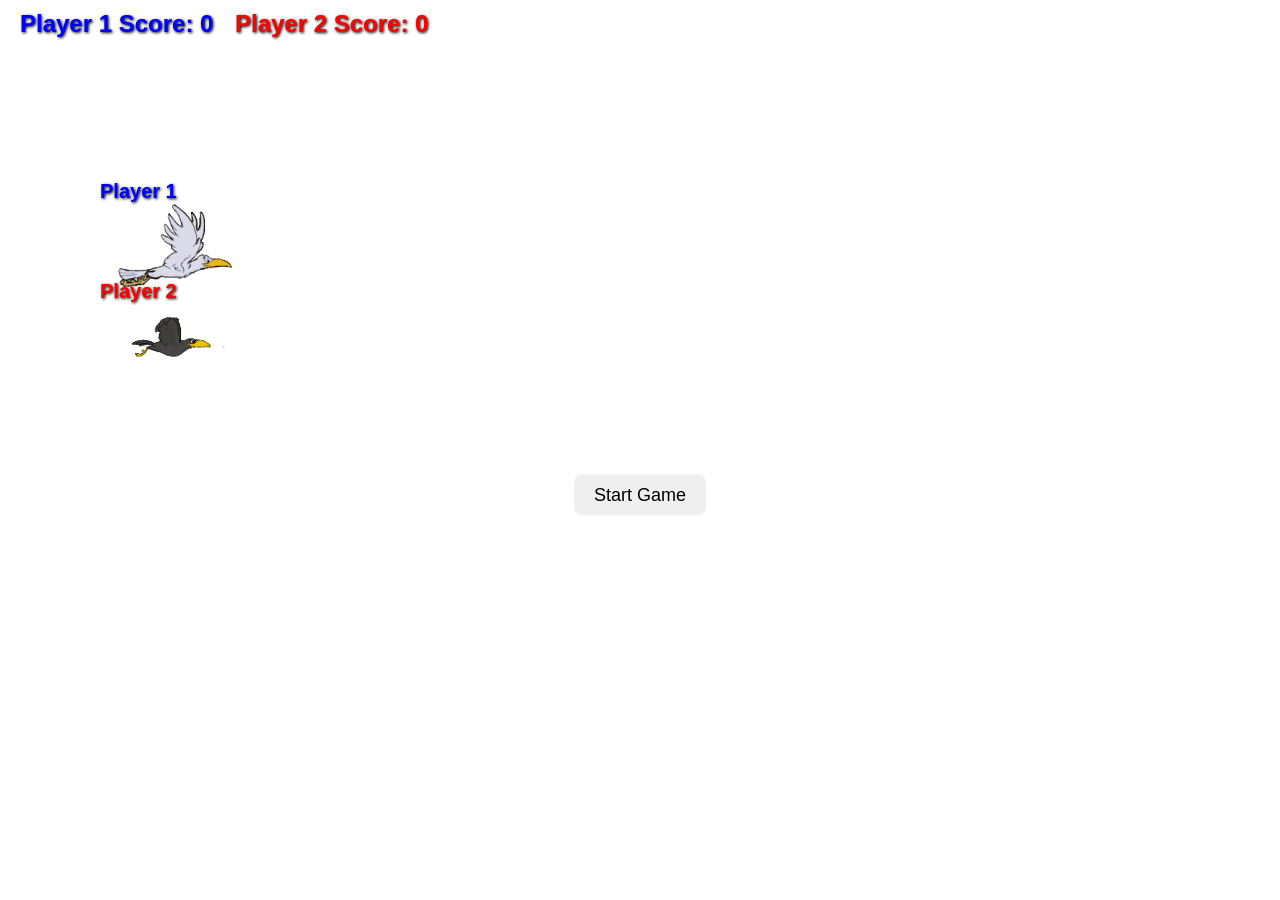
==== Multiplayer.html @ eda25146 "update" ====
<!DOCTYPE html>
<html lang="en">
<head>
  <meta charset="UTF-8" />
  <meta name="viewport" content="width=device-width, initial-scale=1.0"/>
  <title>Multiplayer Mode</title>
  <link rel="stylesheet" href="style.css">
</head>
<body>

  <div id="score1">Player 1 Score: 0</div>
  <div id="score2">Player 2 Score: 0</div>
  <div id="gameOver">Game Over!</div>
  <div id="countdown"></div>

  <button id="startBtn">Start Game</button>
  <button id="restartBtn">Restart Game</button>

  <img id="bird1" class="bird" src="bird.gif" alt="Player 1 Bird" />
  <span id="label1" class="player-label" style="left: 100px; top: 180px;">Player 1</span>

  <img id="bird2" class="bird" src="bird2.gif" alt="Player 2 Bird" />
  <span id="label2" class="player-label" style="left: 100px; top: 280px;">Player 2</span>

  <audio id="scoreSound" src="score.mp3" preload="auto"></audio>
  <audio id="hitSound" src="hit.mp3" preload="auto"></audio>
  <audio id="bgMusic" src="background.mp3" preload="auto" loop></audio>

  <script>
    // ====== DOM ELEMENTS ======
    const bird1 = document.getElementById("bird1");
    const bird2 = document.getElementById("bird2");
    const label1 = document.getElementById("label1");
    const label2 = document.getElementById("label2");
    const score1Display = document.getElementById("score1");
    const score2Display = document.getElementById("score2");
    const gameOverText = document.getElementById("gameOver");
    const restartBtn = document.getElementById("restartBtn");
    const startBtn = document.getElementById("startBtn");
    const scoreSound = document.getElementById("scoreSound");
    const hitSound = document.getElementById("hitSound");
    const bgMusic = document.getElementById("bgMusic");
    const countdownDiv = document.getElementById("countdown");

    // ====== GAME STATE ======
    let bird1X = 100, bird1Y = 200;
    let bird2X = 100, bird2Y = 300;
    const birdSpeed = 20;
    let score1 = 0, score2 = 0;
    let gameRunning = false;
    let obstacleInterval;
    let levelSpeed = 5;
    let audioUnlocked = false;

    // ====== CONTROL HANDLING ======
    document.addEventListener("keydown", (e) => {
      if (!audioUnlocked) {
        [scoreSound, hitSound, bgMusic].forEach(audio => audio.play().catch(() => {}));
        audioUnlocked = true;
      }
      moveBirds(e);
    });

    startBtn.addEventListener("click", () => {
      document.querySelectorAll(".obstacle").forEach(o => o.remove());
      startGame();
    });

    restartBtn.addEventListener("click", () => {
      window.location.href = "index.html";
    });

    // ====== MOVEMENT ======
    function moveBirds(e) {
      if (!gameRunning) return;

      // Player 1 Controls (Arrow keys)
      if (e.key === "ArrowUp" && bird1Y > 0) bird1Y -= birdSpeed;
      if (e.key === "ArrowDown" && bird1Y < window.innerHeight - bird1.clientHeight) bird1Y += birdSpeed;
      if (e.key === "ArrowLeft" && bird1X > 0) bird1X -= birdSpeed;
      if (e.key === "ArrowRight" && bird1X < window.innerWidth - bird1.clientWidth) bird1X += birdSpeed;

      // Player 2 Controls (WASD)
      if ((e.key === "w" || e.key === "W") && bird2Y > 0) bird2Y -= birdSpeed;
      if ((e.key === "s" || e.key === "S") && bird2Y < window.innerHeight - bird2.clientHeight) bird2Y += birdSpeed;
      if ((e.key === "a" || e.key === "A") && bird2X > 0) bird2X -= birdSpeed;
      if ((e.key === "d" || e.key === "D") && bird2X < window.innerWidth - bird2.clientWidth) bird2X += birdSpeed;

      updateBirdPosition(bird1, label1, bird1X, bird1Y);
      updateBirdPosition(bird2, label2, bird2X, bird2Y);
    }

    function updateBirdPosition(bird, label, x, y) {
      bird.style.top = y + "px";
      bird.style.left = x + "px";
      label.style.top = (y - 20) + "px";
      label.style.left = x + "px";
      label.style.display = "block";
    }

    // ====== OBSTACLES ======
    function spawnObstacle() {
      if (!gameRunning) return;

      const obstacle = document.createElement("div");
      const isMoving = Math.random() < 0.3;
      obstacle.classList.add("obstacle");
      if (isMoving) obstacle.classList.add("moving");

      let obstacleY = Math.random() * (window.innerHeight - 60);
      let obstacleX = window.innerWidth;
      let verticalDirection = 1;
      let verticalSpeed = 2 + Math.random() * 2;

      obstacle.style.top = obstacleY + "px";
      obstacle.style.right = "-60px";
      document.body.appendChild(obstacle);

      const moveInterval = setInterval(() => {
        if (!gameRunning) {
          clearInterval(moveInterval);
          obstacle.remove();
          return;
        }

        obstacleX -= levelSpeed;
        obstacle.style.right = (window.innerWidth - obstacleX) + "px";

        if (isMoving) {
          let currentTop = parseFloat(obstacle.style.top);
          currentTop += verticalDirection * verticalSpeed;
          if (currentTop <= 0) verticalDirection = 1;
          if (currentTop >= window.innerHeight - 60) verticalDirection = -1;
          obstacle.style.top = currentTop + "px";
        }

        checkCollision(obstacle, moveInterval);
      }, 20);
    }

    // ====== COLLISION DETECTION ======
    function checkCollision(obstacle, moveInterval) {
      const bird1Rect = bird1.getBoundingClientRect();
      const bird2Rect = bird2.getBoundingClientRect();
      const obsRect = obstacle.getBoundingClientRect();

      function isCollision(birdRect, obsRect) {
        return !(birdRect.top > obsRect.bottom ||
                 birdRect.bottom < obsRect.top ||
                 birdRect.right < obsRect.left ||
                 birdRect.left > obsRect.right);
      }

      if (isCollision(bird1Rect, obsRect)) {
        hitSound.play();
        bird1.style.display = "none";
        label1.style.display = "none";
        endGame("Player 1");
        clearInterval(moveInterval);
        return;
      }
      if (isCollision(bird2Rect, obsRect)) {
        hitSound.play();
        bird2.style.display = "none";
        label2.style.display = "none";
        endGame("Player 2");
        clearInterval(moveInterval);
        return;
      }

      if (!obstacle.passedBy) obstacle.passedBy = {};

      if (!obstacle.passedBy.player1 && (obsRect.right < bird1Rect.left)) {
        obstacle.passedBy.player1 = true;
        score1++;
        scoreSound.currentTime = 0;
        scoreSound.play();
        score1Display.textContent = "Player 1 Score: " + score1;
        if ((score1 + score2) % 5 === 0) levelSpeed += 1;
      }

      if (!obstacle.passedBy.player2 && (obsRect.right < bird2Rect.left)) {
        obstacle.passedBy.player2 = true;
        score2++;
        scoreSound.currentTime = 0;
        scoreSound.play();
        score2Display.textContent = "Player 2 Score: " + score2;
        if ((score1 + score2) % 5 === 0) levelSpeed += 1;
      }

      if (parseFloat(obstacle.style.right) > window.innerWidth + 60) {
        obstacle.remove();
        clearInterval(moveInterval);
      }
    }

    // ====== COUNTDOWN ======
    function showCountdown(callback) {
      let count = 3;
      countdownDiv.style.display = "block";
      countdownDiv.textContent = count;
      label1.style.display = "block";
      label2.style.display = "block";

      const countdownInterval = setInterval(() => {
        count--;
        if (count > 0) {
          countdownDiv.textContent = count;
        } else if (count === 0) {
          countdownDiv.textContent = "Go!";
        } else {
          clearInterval(countdownInterval);
          countdownDiv.style.display = "none";
          callback();
        }
      }, 800);
    }

    // ====== START GAME ======
    function startGame() {
      bird1X = 100; bird1Y = 200;
      bird2X = 100; bird2Y = 300;
      score1 = 0; score2 = 0;
      levelSpeed = 5;
      gameRunning = false;

      updateBirdPosition(bird1, label1, bird1X, bird1Y);
      updateBirdPosition(bird2, label2, bird2X, bird2Y);
      bird1.style.display = "block";
      label1.style.display = "block";
      bird2.style.display = "block";
      label2.style.display = "block";
      score1Display.textContent = "Player 1 Score: 0";
      score2Display.textContent = "Player 2 Score: 0";
      score1Display.style.display = "block";
      score2Display.style.display = "block";
      gameOverText.style.display = "none";
      restartBtn.style.display = "none";
      startBtn.style.display = "none";

      bgMusic.currentTime = 0;
      bgMusic.play();

      showCountdown(() => {
        gameRunning = true;
        obstacleInterval = setInterval(spawnObstacle, 1500);
      });
    }

    // ====== END GAME ======
    function endGame(loser) {
      gameRunning = false;
      clearInterval(obstacleInterval);
      const winner = loser === "Player 1" ? "Player 2" : "Player 1";
      gameOverText.textContent = `${loser} Loses!`;
      gameOverText.style.display = "block";
      restartBtn.style.display = "block";
      bgMusic.pause();

      // After 3 seconds, show the winner
      setTimeout(() => {
        gameOverText.textContent = `${winner} Wins!`;
      }, 3000);
    }
  </script>
</body>
</html>
---- style.css ----
body {
      margin: 0;
      overflow: hidden;
      background-image: url("sky.gif");
      background-size: cover;
      font-family: sans-serif;
      background-repeat: no-repeat;
    }
    #score1, #score2 {
      position: absolute;
      top: 10px;
      color: white;
      font-size: 24px;
      font-weight: bold;
      text-shadow: 1px 1px 3px black;
      transition: transform 0.2s;
    }

    #score1 { left: 20px; color: blue; }
    #score2 { left: 235px; color: red; }

    #gameOver {
      display: none;
      position: absolute;
      top: 35%;
      left: 50%;
      transform: translate(-50%, -50%);
      color: green;
      font-size: 48px;
      font-weight: bold;
      text-align: center;
      text-shadow: 2px 2px 5px black;
      animation: pop-in 0.5s ease forwards;
    }

    #restartBtn, #startBtn {
      position: absolute;
      top: 55%;
      left: 50%;
      transform: translate(-50%, -50%);
      padding: 10px 20px;
      font-size: 18px;
      border: none;
      border-radius: 8px;
      cursor: pointer;
      transition: all 0.2s ease;
    }

    #restartBtn, #startBtn { display: none; }
    #startBtn { display: block; }

    button:hover {
      box-shadow: 0 0 10px rgba(0,0,0,0.9);
      transform: scale(1.05);
    }

    .bird {
      width: 150px;
      position: absolute;
      left: 100px;
      user-select: none;
      z-index: 10;
    }

    #bird1 { top: 200px; }
    #bird2 { top: 300px; }

    .obstacle {
      position: absolute;
      width: 60px;
      height: 60px;
      background-color: #228B22;
      border-radius: 12px;
      pointer-events: none;
    }

    .moving { background-color: #FF4500; }

    #countdown {
      display: none;
      position: absolute;
      top: 45%;
      left: 50%;
      transform: translate(-50%, -50%);
      font-size: 64px;
      font-weight: bold;
      color: white;
      text-shadow: 2px 2px 5px black;
    }

    .player-label {
      position: absolute;
      font-size: 20px;
      font-weight: bold;
      text-shadow: 1px 1px 3px black;
      z-index: 11;
      pointer-events: none;
      user-select: none;
      transition: left 0.1s, top 0.1s;
    }
    #label1 {
      color: blue;
    }
    #label2 {
      color: red;
    }

    h1 {
            margin-bottom: 40px;
            color: #1976d2;
        }
        .choice-btn {
            padding: 20px 60px;
            margin: 20px;
            font-size: 2rem;
            font-weight: bold;
            border: none;
            border-radius: 12px;
            background: linear-gradient(90deg, #4fc3f7 0%, #1976d2 100%);
            color: white;
            cursor: pointer;
            box-shadow: 0 2px 8px rgba(0,0,0,0.15);
            transition: background 0.2s, transform 0.2s, box-shadow 0.2s;
        }
        .choice-btn:hover {
            background: linear-gradient(90deg, #1976d2 0%, #4fc3f7 100%);
            transform: scale(1.08);
            box-shadow: 0 4px 16px rgba(0,0,0,0.25);
        }
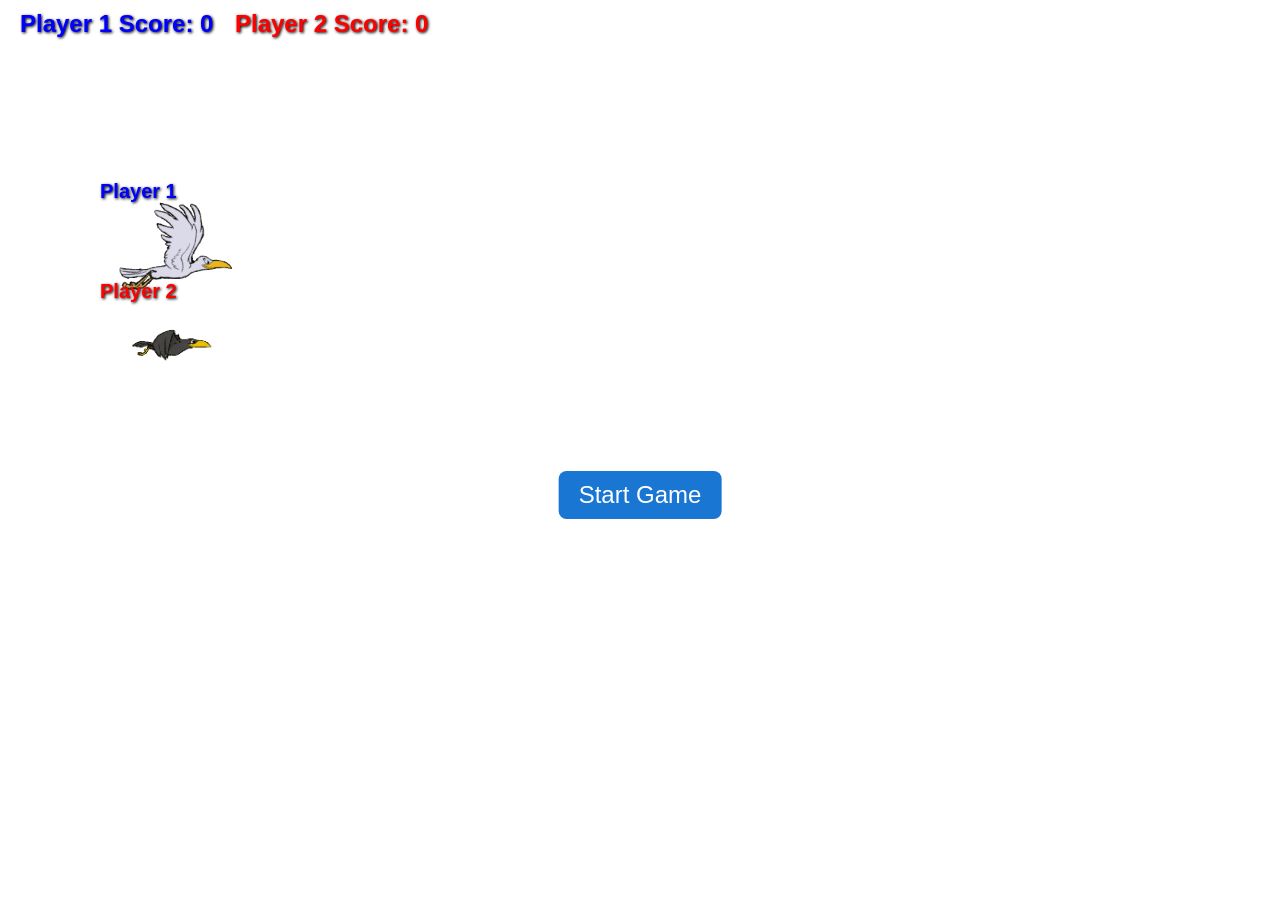
==== commit bf055a13: "update" ====
--- a/Multiplayer.html
+++ b/Multiplayer.html
@@ -14,7 +14,7 @@
   <div id="countdown"></div>
 
   <button id="startBtn">Start Game</button>
-  <button id="restartBtn">Restart Game</button>
+  <button id="chooseBtn">Choose Game Mode</button>
 
   <img id="bird1" class="bird" src="bird.gif" alt="Player 1 Bird" />
   <span id="label1" class="player-label" style="left: 100px; top: 180px;">Player 1</span>
@@ -35,24 +35,22 @@
     const score1Display = document.getElementById("score1");
     const score2Display = document.getElementById("score2");
     const gameOverText = document.getElementById("gameOver");
-    const restartBtn = document.getElementById("restartBtn");
     const startBtn = document.getElementById("startBtn");
+    const chooseBtn = document.getElementById("chooseBtn");
     const scoreSound = document.getElementById("scoreSound");
     const hitSound = document.getElementById("hitSound");
     const bgMusic = document.getElementById("bgMusic");
     const countdownDiv = document.getElementById("countdown");
 
-    // ====== GAME STATE ======
     let bird1X = 100, bird1Y = 200;
     let bird2X = 100, bird2Y = 300;
-    const birdSpeed = 20;
+    const birdSpeed = 5; // Try 8 or 10 for slower, smooth movement
     let score1 = 0, score2 = 0;
     let gameRunning = false;
     let obstacleInterval;
     let levelSpeed = 5;
     let audioUnlocked = false;
 
-    // ====== CONTROL HANDLING ======
     document.addEventListener("keydown", (e) => {
       if (!audioUnlocked) {
         [scoreSound, hitSound, bgMusic].forEach(audio => audio.play().catch(() => {}));
@@ -66,28 +64,36 @@
       startGame();
     });
 
-    restartBtn.addEventListener("click", () => {
+    chooseBtn.addEventListener("click", () => {
+      // Go back to choices (index.html) when Choose Game Mode is clicked
       window.location.href = "index.html";
     });
 
-    // ====== MOVEMENT ======
+    //      MOVEMENT
+    // Track if each player is still alive
+    let player1Alive = true;
+    let player2Alive = true;
+
     function moveBirds(e) {
       if (!gameRunning) return;
 
       // Player 1 Controls (Arrow keys)
-      if (e.key === "ArrowUp" && bird1Y > 0) bird1Y -= birdSpeed;
-      if (e.key === "ArrowDown" && bird1Y < window.innerHeight - bird1.clientHeight) bird1Y += birdSpeed;
-      if (e.key === "ArrowLeft" && bird1X > 0) bird1X -= birdSpeed;
-      if (e.key === "ArrowRight" && bird1X < window.innerWidth - bird1.clientWidth) bird1X += birdSpeed;
+      if (player1Alive) {
+        if (e.key === "ArrowUp" && bird1Y > 0) bird1Y -= birdSpeed;
+        if (e.key === "ArrowDown" && bird1Y < window.innerHeight - bird1.clientHeight) bird1Y += birdSpeed;
+        if (e.key === "ArrowLeft" && bird1X > 0) bird1X -= birdSpeed;
+        if (e.key === "ArrowRight" && bird1X < window.innerWidth - bird1.clientWidth) bird1X += birdSpeed;
+        updateBirdPosition(bird1, label1, bird1X, bird1Y);
+      }
 
       // Player 2 Controls (WASD)
-      if ((e.key === "w" || e.key === "W") && bird2Y > 0) bird2Y -= birdSpeed;
-      if ((e.key === "s" || e.key === "S") && bird2Y < window.innerHeight - bird2.clientHeight) bird2Y += birdSpeed;
-      if ((e.key === "a" || e.key === "A") && bird2X > 0) bird2X -= birdSpeed;
-      if ((e.key === "d" || e.key === "D") && bird2X < window.innerWidth - bird2.clientWidth) bird2X += birdSpeed;
-
-      updateBirdPosition(bird1, label1, bird1X, bird1Y);
-      updateBirdPosition(bird2, label2, bird2X, bird2Y);
+      if (player2Alive) {
+        if ((e.key === "w" || e.key === "W") && bird2Y > 0) bird2Y -= birdSpeed;
+        if ((e.key === "s" || e.key === "S") && bird2Y < window.innerHeight - bird2.clientHeight) bird2Y += birdSpeed;
+        if ((e.key === "a" || e.key === "A") && bird2X > 0) bird2X -= birdSpeed;
+        if ((e.key === "d" || e.key === "D") && bird2X < window.innerWidth - bird2.clientWidth) bird2X += birdSpeed;
+        updateBirdPosition(bird2, label2, bird2X, bird2Y);
+      }
     }
 
     function updateBirdPosition(bird, label, x, y) {
@@ -98,7 +104,47 @@
       label.style.display = "block";
     }
 
-    // ====== OBSTACLES ======
+    // --- Enable simultaneous movement for both players ---
+    let keysPressed = {};
+
+    document.addEventListener("keydown", (e) => {
+      if (!audioUnlocked) {
+        [scoreSound, hitSound, bgMusic].forEach(audio => audio.play().catch(() => {}));
+        audioUnlocked = true;
+      }
+      keysPressed[e.key.toLowerCase()] = true;
+    });
+
+    document.addEventListener("keyup", (e) => {
+      keysPressed[e.key.toLowerCase()] = false;
+    });
+
+    // Animation loop for smooth, simultaneous movement
+    function gameLoop() {
+      if (!gameRunning) return;
+
+      // Player 1 Controls (Arrow keys)
+      if (player1Alive) {
+        if (keysPressed["arrowup"] && bird1Y > 0) bird1Y -= birdSpeed;
+        if (keysPressed["arrowdown"] && bird1Y < window.innerHeight - bird1.clientHeight) bird1Y += birdSpeed;
+        if (keysPressed["arrowleft"] && bird1X > 0) bird1X -= birdSpeed;
+        if (keysPressed["arrowright"] && bird1X < window.innerWidth - bird1.clientWidth) bird1X += birdSpeed;
+        updateBirdPosition(bird1, label1, bird1X, bird1Y);
+      }
+
+      // Player 2 Controls (WASD)
+      if (player2Alive) {
+        if (keysPressed["w"] && bird2Y > 0) bird2Y -= birdSpeed;
+        if (keysPressed["s"] && bird2Y < window.innerHeight - bird2.clientHeight) bird2Y += birdSpeed;
+        if (keysPressed["a"] && bird2X > 0) bird2X -= birdSpeed;
+        if (keysPressed["d"] && bird2X < window.innerWidth - bird2.clientWidth) bird2X += birdSpeed;
+        updateBirdPosition(bird2, label2, bird2X, bird2Y);
+      }
+
+      requestAnimationFrame(gameLoop);
+    }
+
+    //      OBSTACLES
     function spawnObstacle() {
       if (!gameRunning) return;
 
@@ -138,7 +184,7 @@
       }, 20);
     }
 
-    // ====== COLLISION DETECTION ======
+    //      COLLISION DETECTION
     function checkCollision(obstacle, moveInterval) {
       const bird1Rect = bird1.getBoundingClientRect();
       const bird2Rect = bird2.getBoundingClientRect();
@@ -151,26 +197,33 @@
                  birdRect.left > obsRect.right);
       }
 
-      if (isCollision(bird1Rect, obsRect)) {
+      if (player1Alive && isCollision(bird1Rect, obsRect)) {
         hitSound.play();
         bird1.style.display = "none";
         label1.style.display = "none";
+        player1Alive = false;
+        // Remove the obstacle that hit player 1
+        obstacle.remove();
+        clearInterval(moveInterval);
         endGame("Player 1");
-        clearInterval(moveInterval);
         return;
       }
-      if (isCollision(bird2Rect, obsRect)) {
+      if (player2Alive && isCollision(bird2Rect, obsRect)) {
         hitSound.play();
         bird2.style.display = "none";
         label2.style.display = "none";
+        player2Alive = false;
+        // Remove the obstacle that hit player 2
+        obstacle.remove();
+        clearInterval(moveInterval);
         endGame("Player 2");
-        clearInterval(moveInterval);
         return;
       }
 
       if (!obstacle.passedBy) obstacle.passedBy = {};
 
-      if (!obstacle.passedBy.player1 && (obsRect.right < bird1Rect.left)) {
+      // Only count score for alive players
+      if (player1Alive && !obstacle.passedBy.player1 && (obsRect.right < bird1Rect.left)) {
         obstacle.passedBy.player1 = true;
         score1++;
         scoreSound.currentTime = 0;
@@ -179,7 +232,7 @@
         if ((score1 + score2) % 5 === 0) levelSpeed += 1;
       }
 
-      if (!obstacle.passedBy.player2 && (obsRect.right < bird2Rect.left)) {
+      if (player2Alive && !obstacle.passedBy.player2 && (obsRect.right < bird2Rect.left)) {
         obstacle.passedBy.player2 = true;
         score2++;
         scoreSound.currentTime = 0;
@@ -194,7 +247,7 @@
       }
     }
 
-    // ====== COUNTDOWN ======
+    //      COUNTDOWN 
     function showCountdown(callback) {
       let count = 3;
       countdownDiv.style.display = "block";
@@ -216,13 +269,15 @@
       }, 800);
     }
 
-    // ====== START GAME ======
+    //      START GAME
     function startGame() {
       bird1X = 100; bird1Y = 200;
       bird2X = 100; bird2Y = 300;
       score1 = 0; score2 = 0;
       levelSpeed = 5;
       gameRunning = false;
+      player1Alive = true;
+      player2Alive = true;
 
       updateBirdPosition(bird1, label1, bird1X, bird1Y);
       updateBirdPosition(bird2, label2, bird2X, bird2Y);
@@ -235,7 +290,7 @@
       score1Display.style.display = "block";
       score2Display.style.display = "block";
       gameOverText.style.display = "none";
-      restartBtn.style.display = "none";
+      chooseBtn.style.display = "none";
       startBtn.style.display = "none";
 
       bgMusic.currentTime = 0;
@@ -244,23 +299,65 @@
       showCountdown(() => {
         gameRunning = true;
         obstacleInterval = setInterval(spawnObstacle, 1500);
+        requestAnimationFrame(gameLoop); // Start the movement loop
       });
     }
 
-    // ====== END GAME ======
+    //     END GAME
     function endGame(loser) {
+      // Mark the player as not alive and hide their bird/label
+      if (loser === "Player 1") {
+        player1Alive = false;
+        bird1.style.display = "none";
+        label1.style.display = "none";
+      } else if (loser === "Player 2") {
+        player2Alive = false;
+        bird2.style.display = "none";
+        label2.style.display = "none";
+      }
+
+      // Game is over as soon as one player loses
       gameRunning = false;
       clearInterval(obstacleInterval);
-      const winner = loser === "Player 1" ? "Player 2" : "Player 1";
+      bgMusic.pause();
+
+      // Determine winner by who is still alive
+      let winner;
+      if (!player1Alive && player2Alive) {
+        winner = "Player 2";
+      } else if (!player2Alive && player1Alive) {
+        winner = "Player 1";
+      } else {
+        winner = "No one";
+      }
+
+      let finalScore = Math.max(score1, score2);
+
+      // Show who lost
       gameOverText.textContent = `${loser} Loses!`;
       gameOverText.style.display = "block";
-      restartBtn.style.display = "block";
-      bgMusic.pause();
-
-      // After 3 seconds, show the winner
+      chooseBtn.style.display = "block";
+
+      // After 1 second, show the winner and final score
       setTimeout(() => {
-        gameOverText.textContent = `${winner} Wins!`;
-      }, 3000);
+        gameOverText.textContent = `${winner} Wins! Final Score: ${finalScore}`;
+        showRetryButton();
+      }, 1000);
+    }
+
+    // Replace showRetryButton function with alert-based retry logic
+    function showRetryButton() {
+      setTimeout(() => {
+        const retry = confirm("Do you want to retry the game?\n\nChoose 'OK' for Yes, 'Cancel' for No.");
+        if (retry) {
+          document.querySelectorAll(".obstacle").forEach(o => o.remove());
+          startGame();
+        } else {
+          // Show the Choose Game Mode button, hide game elements
+          chooseBtn.style.display = "block";
+          gameOverText.style.display = "block";
+        }
+      }, 100); // Small delay to ensure winner message is visible before alert
     }
   </script>
 </body>
--- a/style.css
+++ b/style.css
@@ -1,129 +1,186 @@
 body {
-      margin: 0;
-      overflow: hidden;
-      background-image: url("sky.gif");
-      background-size: cover;
-      font-family: sans-serif;
-      background-repeat: no-repeat;
-    }
-    #score1, #score2 {
-      position: absolute;
-      top: 10px;
-      color: white;
-      font-size: 24px;
-      font-weight: bold;
-      text-shadow: 1px 1px 3px black;
-      transition: transform 0.2s;
-    }
+  margin: 0;
+  overflow: hidden;
+  background-image: url("sky.gif");
+  background-size: cover;
+  background-repeat: no-repeat;
+  background-position: center;
+  font-family: Arial, sans-serif;
+  height: 100vh;
+  display: flex;
+  flex-direction: column;
+  align-items: center;
+  justify-content: center;
+}
 
-    #score1 { left: 20px; color: blue; }
-    #score2 { left: 235px; color: red; }
+.container {
+  background: rgba(255, 255, 255, 0.9);
+  padding: 40px 60px;
+  border-radius: 16px;
+  box-shadow: 0 8px 16px rgba(0,0,0,0.3);
+  text-align: center;
+  max-width: 400px;
+}
 
-    #gameOver {
-      display: none;
-      position: absolute;
-      top: 35%;
-      left: 50%;
-      transform: translate(-50%, -50%);
-      color: green;
-      font-size: 48px;
-      font-weight: bold;
-      text-align: center;
-      text-shadow: 2px 2px 5px black;
-      animation: pop-in 0.5s ease forwards;
-    }
+h1 {
+  margin-bottom: 40px;
+  color: #1976d2;
+}
 
-    #restartBtn, #startBtn {
-      position: absolute;
-      top: 55%;
-      left: 50%;
-      transform: translate(-50%, -50%);
-      padding: 10px 20px;
-      font-size: 18px;
-      border: none;
-      border-radius: 8px;
-      cursor: pointer;
-      transition: all 0.2s ease;
-    }
+.choice-btn {
+  padding: 20px 60px;
+  margin: 20px;
+  font-size: 2rem;
+  font-weight: bold;
+  border: none;
+  border-radius: 12px;
+  background: linear-gradient(90deg, #4fc3f7 0%, #1976d2 100%);
+  color: white;
+  cursor: pointer;
+  box-shadow: 0 2px 8px rgba(0,0,0,0.15);
+  transition: background 0.2s, transform 0.2s, box-shadow 0.2s;
+}
 
-    #restartBtn, #startBtn { display: none; }
-    #startBtn { display: block; }
+.choice-btn:hover {
+  background: linear-gradient(90deg, #1976d2 0%, #4fc3f7 100%);
+  transform: scale(1.08);
+  box-shadow: 0 4px 16px rgba(0,0,0,0.25);
+}
 
-    button:hover {
-      box-shadow: 0 0 10px rgba(0,0,0,0.9);
-      transform: scale(1.05);
-    }
+button:hover {
+  box-shadow: 0 0 10px rgba(0,0,0,0.9);
+  transform: scale(1.05);
+}
 
-    .bird {
-      width: 150px;
-      position: absolute;
-      left: 100px;
-      user-select: none;
-      z-index: 10;
-    }
+#score1, #score2 {
+  position: absolute;
+  top: 10px;
+  font-size: 24px;
+  font-weight: bold;
+  text-shadow: 1px 1px 3px black;
+  transition: transform 0.2s;
+}
 
-    #bird1 { top: 200px; }
-    #bird2 { top: 300px; }
+#score1 {
+  left: 20px;
+  color: blue;
+}
 
-    .obstacle {
-      position: absolute;
-      width: 60px;
-      height: 60px;
-      background-color: #228B22;
-      border-radius: 12px;
-      pointer-events: none;
-    }
+#score2 {
+  left: 235px;
+  color: red;
+}
 
-    .moving { background-color: #FF4500; }
+#gameOver {
+  display: none;
+  position: absolute;
+  top: 35%;
+  left: 50%;
+  transform: translate(-50%, -50%);
+  color: green;
+  font-size: 48px;
+  font-weight: bold;
+  text-align: center;
+  text-shadow: 2px 2px 5px black;
+  animation: pop-in 0.5s ease forwards;
+}
 
-    #countdown {
-      display: none;
-      position: absolute;
-      top: 45%;
-      left: 50%;
-      transform: translate(-50%, -50%);
-      font-size: 64px;
-      font-weight: bold;
-      color: white;
-      text-shadow: 2px 2px 5px black;
-    }
+#restartBtn, #startBtn {
+  color: white;
+  background-color: rgb(25, 118, 210);
+  position: absolute;
+  top: 55%;
+  left: 50%;
+  transform: translate(-50%, -50%);
+  padding: 10px 20px;
+  font-size: 1.5rem;
+  border: none;
+  border-radius: 8px;
+  cursor: pointer;
+  transition: all 0.2s ease;
+}
 
-    .player-label {
-      position: absolute;
-      font-size: 20px;
-      font-weight: bold;
-      text-shadow: 1px 1px 3px black;
-      z-index: 11;
-      pointer-events: none;
-      user-select: none;
-      transition: left 0.1s, top 0.1s;
-    }
-    #label1 {
-      color: blue;
-    }
-    #label2 {
-      color: red;
-    }
+#restartBtn, #startBtn {
+  display: none;
+}
 
-    h1 {
-            margin-bottom: 40px;
-            color: #1976d2;
-        }
-        .choice-btn {
-            padding: 20px 60px;
-            margin: 20px;
-            font-size: 2rem;
-            font-weight: bold;
-            border: none;
-            border-radius: 12px;
-            background: linear-gradient(90deg, #4fc3f7 0%, #1976d2 100%);
-            color: white;
-            cursor: pointer;
-            box-shadow: 0 2px 8px rgba(0,0,0,0.15);
-            transition: background 0.2s, transform 0.2s, box-shadow 0.2s;
-        }
-        .choice-btn:hover {
-            background: linear-gradient(90deg, #1976d2 0%, #4fc3f7 100%);
-            transform: scale(1.08);
-            box-shadow: 0 4px 16px rgba(0,0,0,0.25);
-        }+#startBtn {
+  display: block;
+}
+
+.bird {
+  width: 150px;
+  position: absolute;
+  left: 100px;
+  user-select: none;
+  z-index: 10;
+}
+
+#bird1 { top: 200px; }
+#bird2 { top: 300px; }
+
+.obstacle {
+  position: absolute;
+  width: 60px;
+  height: 60px;
+  background-color: #228B22;
+  border-radius: 12px;
+  pointer-events: none;
+}
+
+.moving {
+  background-color: #FF4500;
+}
+
+#countdown {
+  display: none;
+  position: absolute;
+  top: 45%;
+  left: 50%;
+  transform: translate(-50%, -50%);
+  font-size: 64px;
+  font-weight: bold;
+  color: white;
+  text-shadow: 2px 2px 5px black;
+}
+
+.player-label {
+  position: absolute;
+  font-size: 20px;
+  font-weight: bold;
+  text-shadow: 1px 1px 3px black;
+  z-index: 11;
+  pointer-events: none;
+  user-select: none;
+  transition: left 0.1s, top 0.1s;
+}
+
+#label1 {
+  color: blue;
+}
+
+#label2 {
+  color: red;
+}
+
+#chooseBtn {
+  color: white;
+  background-color: #388e3c;
+  position: absolute;
+  top: 62%;
+  left: 50%;
+  transform: translate(-50%, -50%);
+  padding: 12px 28px;
+  font-size: 1.3rem;
+  border: none;
+  border-radius: 8px;
+  cursor: pointer;
+  transition: background 0.2s, transform 0.2s;
+  box-shadow: 0 2px 8px rgba(0,0,0,0.15);
+  display: none;
+}
+
+#chooseBtn:hover {
+  background-color: #2e7031;
+  transform: translate(-50%, -50%) scale(1.05);
+}
